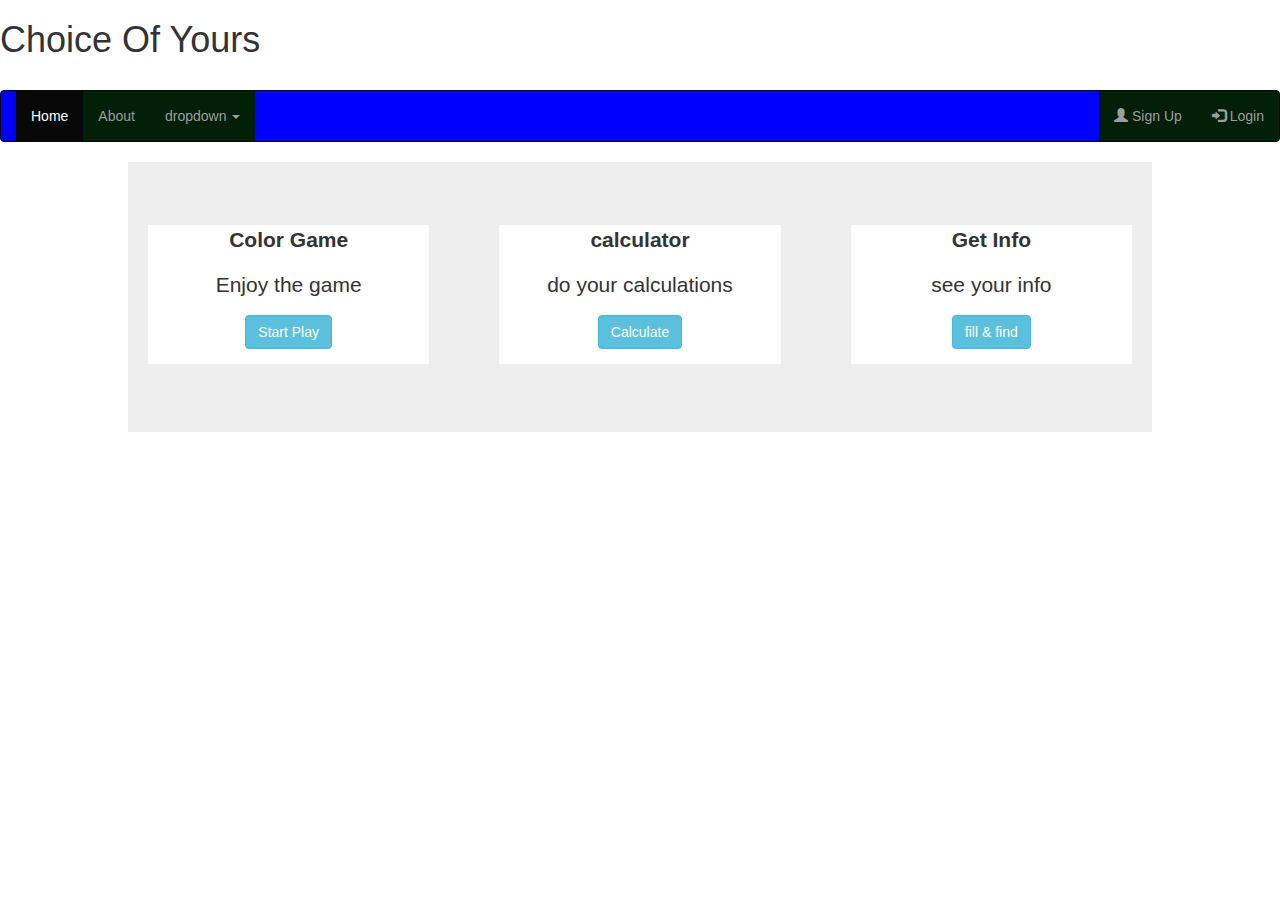
==== main_page.html @ acc85db2 "test" ====
<!DOCTYPE html>
<html lang="en">

<head>
  <title>Choice Of Yours</title>
  <meta charset="utf-8">
  <meta name="viewport" content="width=device-width, initial-scale=1">
  <link rel="stylesheet" href="https://maxcdn.bootstrapcdn.com/bootstrap/3.4.1/css/bootstrap.min.css">
  <script src="https://ajax.googleapis.com/ajax/libs/jquery/3.5.1/jquery.min.js"></script>
  <script src="https://maxcdn.bootstrapcdn.com/bootstrap/3.4.1/js/bootstrap.min.js"></script>
   <link rel="stylesheet" href="main_page.css">
</head>

<body>
  <h1>Choice Of Yours</h1>
  <br>
  <nav class="navbar navbar-inverse navbar-fixed " style="background-color:blue">
    <div class="container-fluid">
      <div class="navbar-header">
        
      </div>
      <ul class="nav navbar-nav">
        <li class="active"><a href="#">Home</a></li>
        <li><a href="#">About</a></li>
        <li class="dropdown"><a class="dropdown-toggle" data-toggle="dropdown" href="#">dropdown <span
              class="caret"></span></a>
          <ul class="dropdown-menu">
            <li><a href="#">text1</a></li>
            <li><a href="#">text2</a></li>
            <li><a href="#">text3</a></li>
          </ul>
        </li>
        
      </ul>
      <ul class="nav navbar-nav navbar-right">
        <li><a href="signup_validation.html"><span class="glyphicon glyphicon-user"></span> Sign Up</a></li>
        <li><a href="sign-up .html"><span class="glyphicon glyphicon-log-in"></span> Login</a></li>
      </ul>
    </div>
  </nav>


  <div class="jumbotron text-center">

    <div class="row text-center">
      <div class="col-sm-4">
        <div class="thumbnail">

          <p><strong>Color Game</strong></p>
          <p>Enjoy the game</p>
          <a href="color.html"><button class="btn btn-info" data-toggle="modal"  >Start Play</button></a>
        </div>
      </div>
      <div class="col-sm-4">
        <div class="thumbnail">

          <p><strong>calculator</strong></p>
          <p>do your calculations</p>
         <a href="calculator.html"><button class="btn btn-info" data-toggle="modal" src="calculator.html" >Calculate</button></a>
        </div>
      </div>

      <div class="col-sm-4">
        <div class="thumbnail">
          <p><strong>Get Info</strong></p>
          <p>see your info</p>
          <a href=""><button class="btn btn-info" data-toggle="modal" data-target="#myModal">fill & find</button></a>
        </div>
      </div>
    </div>
  </div>



  </div>

</body>

</html>














<!---Game development--->
<!--- <div class="game-sk">
        <h1>Hello gamer</h1>
          <h1> <span id="ply1">     0 </span>to<span id="ply2">0</span></h1>
          <br>
            <b><p>maximum winner value of players at player1 & player2 : <span> 5</span> </p></b>
            <br>
             <input type="number" name="" value="">
               <button  id="p1">player1</button>
                <button id="p2">Player2</button>
                 <button  id="Reset">Reset</button>


      </div>
<script type="text/javascript">
  
var p1button = document.querySelector("#p1");
var ply1 = document.querySelector("#ply1");
var p1score =0;
p1button.addEventListener("click", function(){
  p1score++;
  console.log(p1score);
  ply1.textcontent = p1score;

});


</script>


<h1>welcome</h1>-->











<!---links bootstarp--->
<script src="https://code.jquery.com/jquery-3.5.1.slim.min.js"
  integrity="sha384-DfXdz2htPH0lsSSs5nCTpuj/zy4C+OGpamoFVy38MVBnE+IbbVYUew+OrCXaRkfj" crossorigin="anonymous"></script>
<script src="https://cdn.jsdelivr.net/npm/popper.js@1.16.0/dist/umd/popper.min.js"
  integrity="sha384-Q6E9RHvbIyZFJoft+2mJbHaEWldlvI9IOYy5n3zV9zzTtmI3UksdQRVvoxMfooAo" crossorigin="anonymous"></script>
<script src="https://stackpath.bootstrapcdn.com/bootstrap/4.5.0/js/bootstrap.min.js"
  integrity="sha384-OgVRvuATP1z7JjHLkuOU7Xw704+h835Lr+6QL9UvYjZE3Ipu6Tp75j7Bh/kR0JKI" crossorigin="anonymous"></script>
</body>

</html>
---- main_page.css ----
.jumbotron{
  margin-left: 10%;
  margin-right: 10%;
 }

.thumbnail {
  padding: 0 0 15px 0;
  border: none;
  border-radius: 0;
  margin-left: 20px;
  margin-right: 20px;
}
.thumbnail p {
  margin-top: 15px;
  
}

a{
  background-color: rgb(2, 31, 8);
}
.jumbotron button:hover{
  background-color: rgb(218, 45, 189);
}
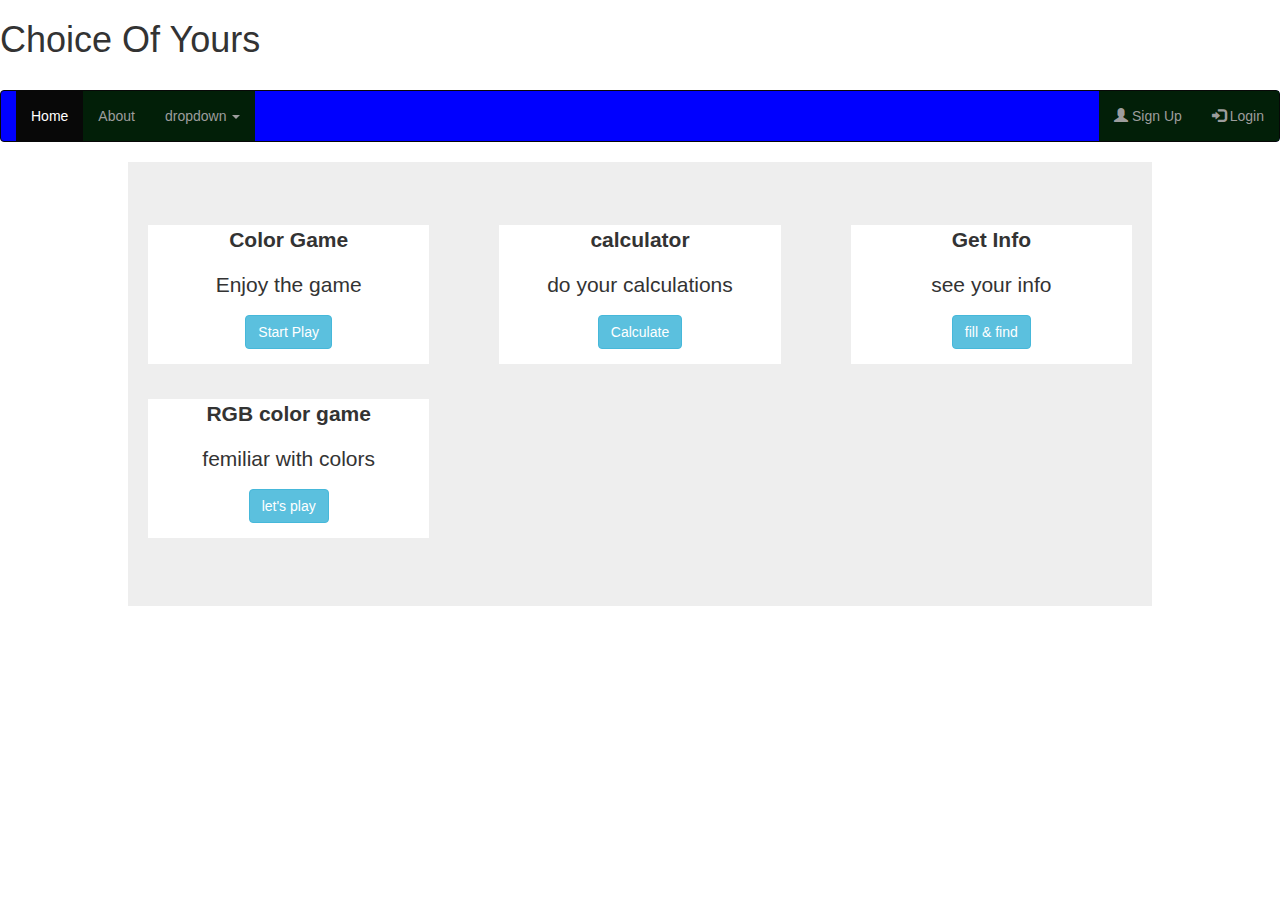
==== commit b5d6cc8b: "test" ====
--- a/main_page.html
+++ b/main_page.html
@@ -33,8 +33,8 @@
         
       </ul>
       <ul class="nav navbar-nav navbar-right">
-        <li><a href="signup_validation.html"><span class="glyphicon glyphicon-user"></span> Sign Up</a></li>
-        <li><a href="sign-up .html"><span class="glyphicon glyphicon-log-in"></span> Login</a></li>
+        <li><a href="Sign_Up/signup_validation.html"><span class="glyphicon glyphicon-user"></span> Sign Up</a></li>
+        <li><a href="Sign_In/sign-in.html"><span class="glyphicon glyphicon-log-in"></span> Login</a></li>
       </ul>
     </div>
   </nav>
@@ -48,7 +48,7 @@
 
           <p><strong>Color Game</strong></p>
           <p>Enjoy the game</p>
-          <a href="color.html"><button class="btn btn-info" data-toggle="modal"  >Start Play</button></a>
+          <a href="Color_Change/color.html"><button class="btn btn-info" data-toggle="modal"  >Start Play</button></a>
         </div>
       </div>
       <div class="col-sm-4">
@@ -56,7 +56,7 @@
 
           <p><strong>calculator</strong></p>
           <p>do your calculations</p>
-         <a href="calculator.html"><button class="btn btn-info" data-toggle="modal" src="calculator.html" >Calculate</button></a>
+         <a href="Calculator/calculator.html"><button class="btn btn-info" data-toggle="modal" src="Calculator/calculator.html" >Calculate</button></a>
         </div>
       </div>
 
@@ -67,6 +67,16 @@
           <a href=""><button class="btn btn-info" data-toggle="modal" data-target="#myModal">fill & find</button></a>
         </div>
       </div>
+            <div class="col-sm-4">
+        <div class="thumbnail">
+
+          <p><strong>RGB color game</strong></p>
+          <p>femiliar with colors</p>
+         <a href="COLOR_RGB_GAME/colorGame.html"><button class="btn btn-info" data-toggle="modal" src="COLOR_RGB_GAME/colorGame.html" >let's play</button></a>
+        </div>
+      </div>
+
+
     </div>
   </div>
 
